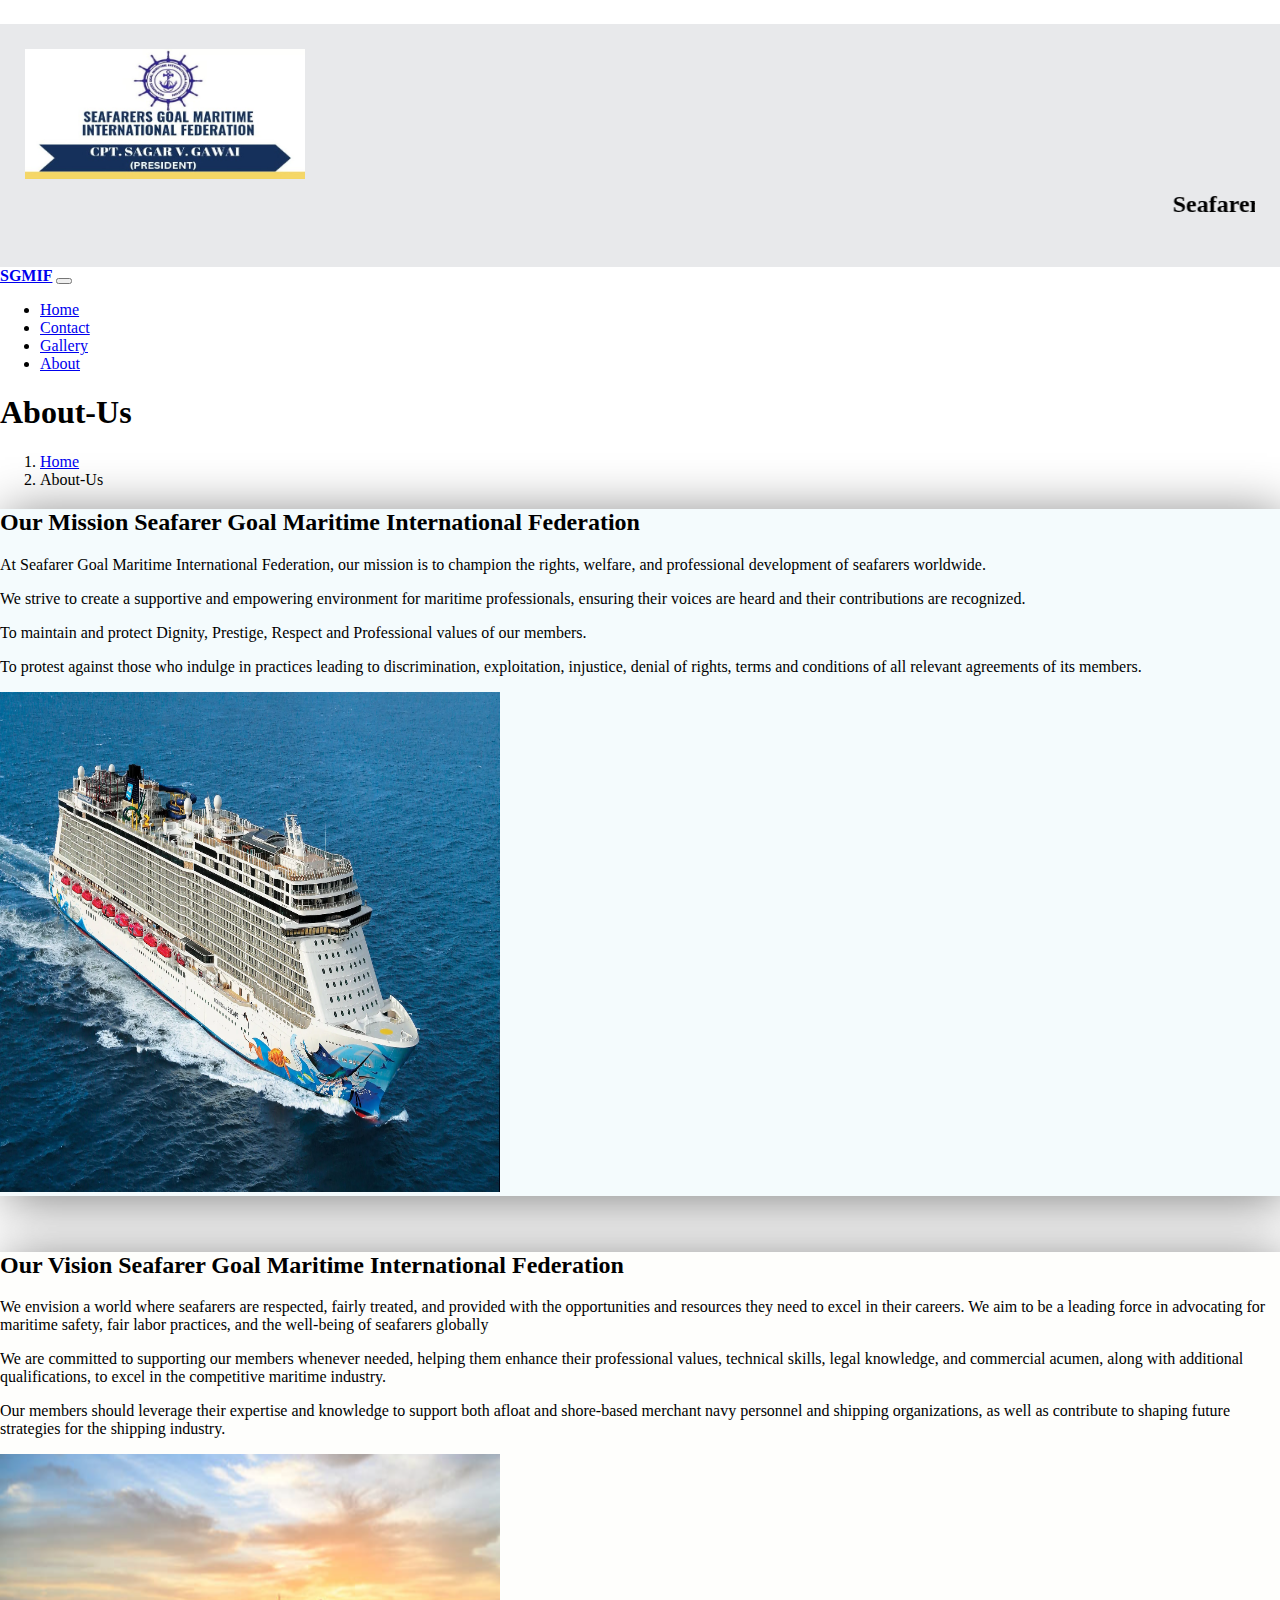
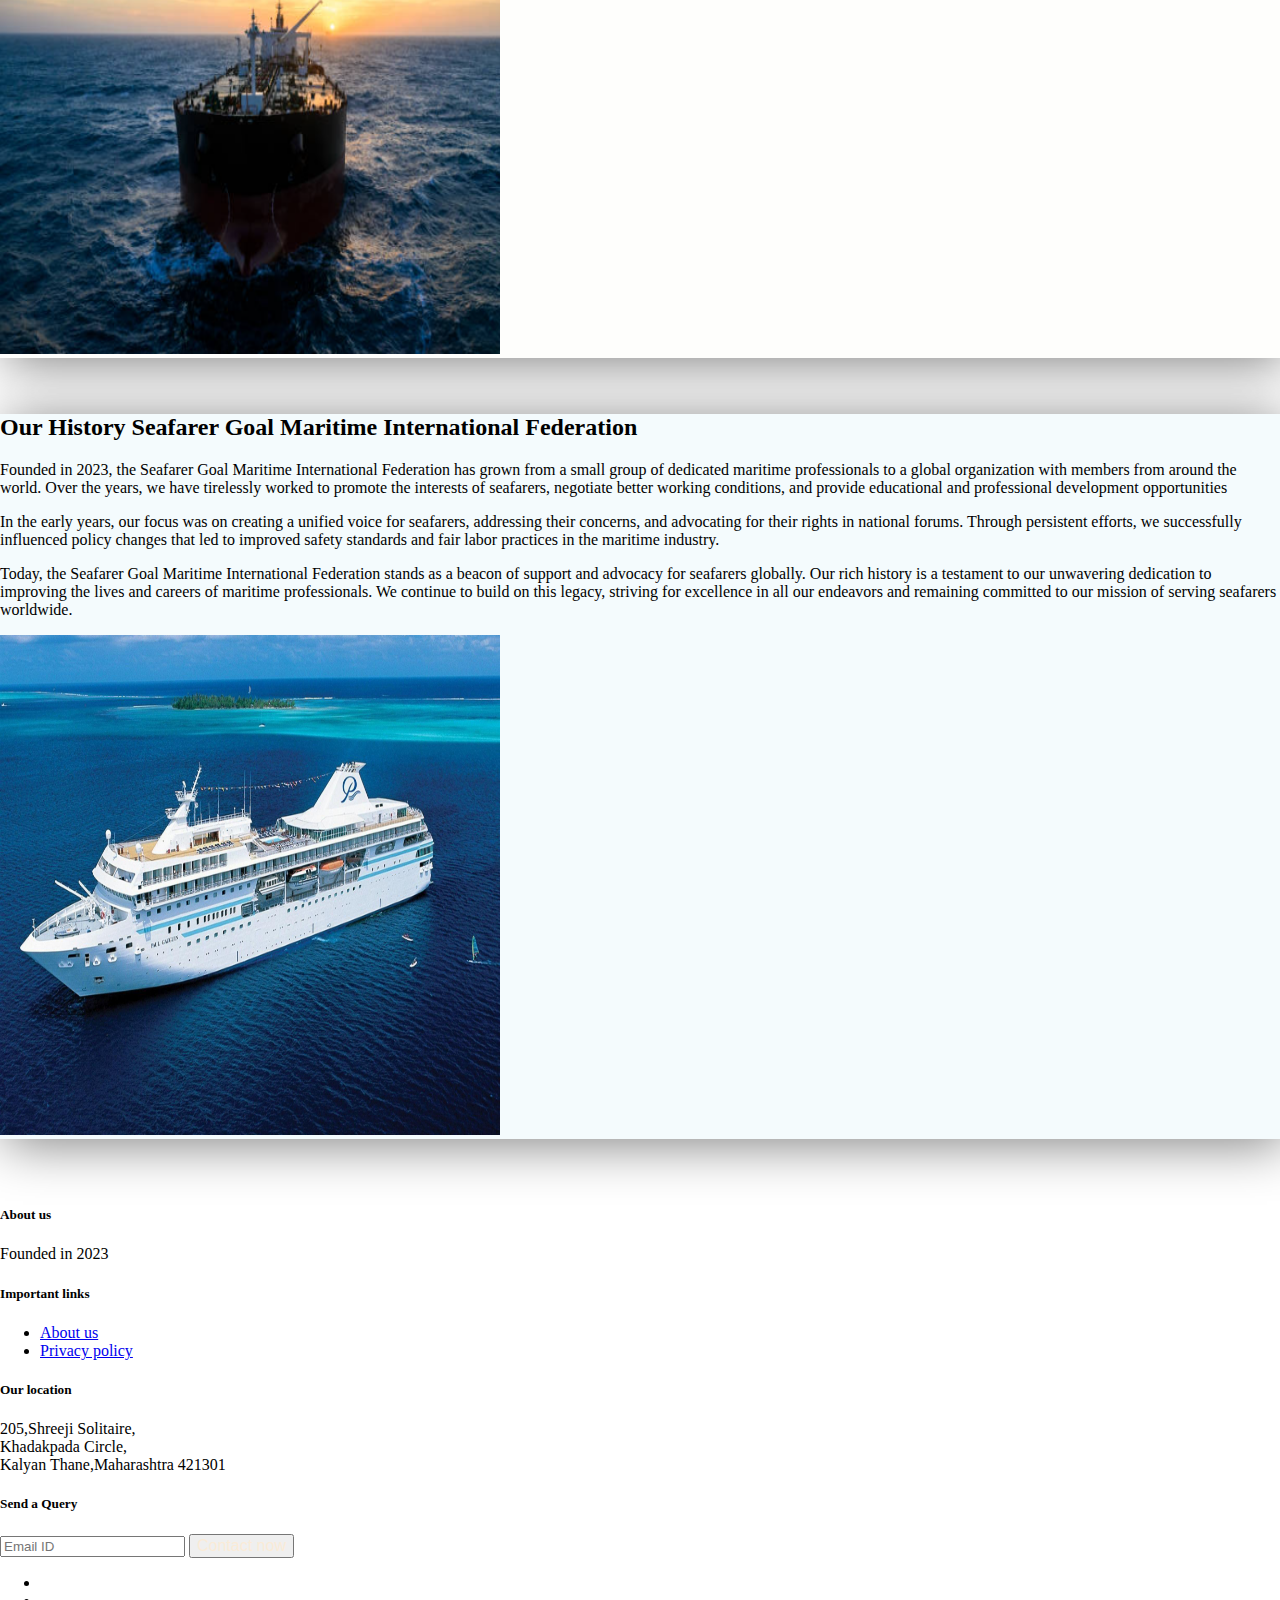
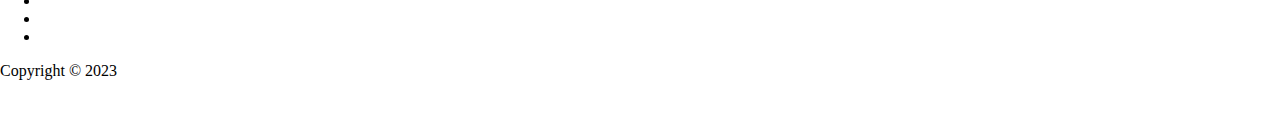
==== about.html @ 7d9aaebd "first" ====
<!DOCTYPE html>
<html lang="en">
<head>
    <meta charset="UTF-8">
    <meta name="viewport" content="width=device-width, initial-scale=1.0">
    <title>About - Seafarers Goal Marinetime Internatinal Federation</title>
    <link rel="icon" href="./img/unionseafarerlogo.jpeg" type="image/x-icon"/>
    <link rel="stylesheet" href="https://cdn.jsdelivr.net/npm/bootstrap@5.3.2/dist/css/bootstrap.min.css" integrity="sha384-T3c6CoIi6uLrA9TneNEoa7RxnatzjcDSCmG1MXxSR1GAsXEV/Dwwykc2MPK8M2HN" crossorigin="anonymous">

  <script src="https://cdn.jsdelivr.net/npm/bootstrap@5.3.2/dist/js/bootstrap.min.js" integrity="sha384-BBtl+eGJRgqQAUMxJ7pMwbEyER4l1g+O15P+16Ep7Q9Q+zqX6gSbd85u4mG4QzX+" crossorigin="anonymous"></script>

  <link rel="stylesheet" href="https://cdnjs.cloudflare.com/ajax/libs/font-awesome/6.5.2/css/all.min.css" integrity="sha512-SnH5WK+bZxgPHs44uWIX+LLJAJ9/2PkPKZ5QiAj6Ta86w+fsb2TkcmfRyVX3pBnMFcV7oQPJkl9QevSCWr3W6A==" crossorigin="anonymous" referrerpolicy="no-referrer" />
 <style>
  .lead{
    font-family: Cambria, Cochin, Georgia, Times, 'Times New Roman', serif;
  }
 </style>
<link rel="stylesheet" href="style.css"/>
</head>

  <body class="mt-0 mb-0">
    <div class="text-center " style="padding:25px; background-color: #e8e9eb;">
        <img height="130vh" width="280vw"  src="img/unionseafarerlogo.jpeg"/>
    
    <marquee  scrollamount="10"><h2 class="h2head">Seafarers Goal Marinetime Internatinal Federation</h2></marquee>
    </div>
        <nav class="navbar navbar-expand-lg sticky-top  bg-primary p-3">
            <div class="container-fluid">
              <a class="navbar-brand text-white fs-4" href="#"><b>SGMIF</b></a>
              <button class="navbar-toggler" type="button" data-bs-toggle="collapse" data-bs-target="#navbarSupportedContent" aria-controls="navbarSupportedContent" aria-expanded="false" aria-label="Toggle navigation">
                <span class="navbar-toggler-icon"></span>
              </button>
              <div class="collapse navbar-collapse" id="navbarSupportedContent">
                <ul class="navbar-nav me-auto mb-2 mb-lg-0">
                  <li class="nav-item">
                    <a class="nav-link  fs-5" aria-current="page" href="index.html">Home</a>
                  </li>
                  <li class="nav-item">
                    <a class="nav-link fs-5" href="contact.html">Contact</a>
                  </li>
                  <li class="nav-item">
                    <a class="nav-link fs-5" href="gallery.html">Gallery</a>
                  </li>
                 
                  <!-- <li class="nav-item dropdown">
                    <a class="nav-link dropdown-toggle fs-5" href="#" role="button" data-bs-toggle="dropdown" aria-expanded="false">
                      Dropdown
                    </a>
                    <ul class="dropdown-menu">
                      <li><a class="dropdown-item" href="#">Action</a></li>
                      <li><a class="dropdown-item" href="#">Another action</a></li>
                      <li><hr class="dropdown-divider"></li>
                      <li><a class="dropdown-item" href="#">Something else here</a></li>
                    </ul>
                  </li> -->
                  <li class="nav-item">
                    <a class="nav-link active fs-5"  href="./about.html">About</a>
                  </li>
                </ul>
                <!-- <form class="d-flex" role="search">
                  <input class="form-control me-2" type="search" placeholder="Search" aria-label="Search">
                  <button class="btn btn-outline-success  bg-success text-white" type="submit" >Search</button>
                </form> -->
              </div>
            </div>
            
          </nav>

          <!-- breadcrumb -->
<section class="mt-5">
    <div class="bg-light py-4">
      <div class="container">
        <div class="d-flex justify-content-between">
          <h1 class="fw-bold ">About-Us</h1>
          <nav class="pt-3" style="--bs-breadcrumb-divider: url(&#34;data:image/svg+xml,%3Csvg xmlns='http://www.w3.org/2000/svg' width='8' height='8'%3E%3Cpath d='M2.5 0L1 1.5 3.5 4 1 6.5 2.5 8l4-4-4-4z' fill='%236c757d'/%3E%3C/svg%3E&#34;);" aria-label="breadcrumb">
            <ol class="breadcrumb">
              <li class="breadcrumb-item"><a class="nav-link" href="index.html">Home</a></li>
              <li class="breadcrumb-item active" aria-current="page">About-Us</li>
            </ol>
          </nav>
        </div>
      </div>
    </div>
  </section>

  <!-- main section  -->
    <div id="mission" class="container mt-5">
        <div style="background-color: rgb(244, 251, 253);box-shadow: 5px 5px 50px grey;" class="row featurette d-flex justify-content-center align-items-center">
            <div class="col-md-7">
              <h2 class="featurette-heading"><span class="fa fa-anchor"></span>  Our Mission <span class="text-muted">Seafarer Goal Maritime International Federation</span></h2>
              <p class="lead"><span class="fa fa-arrow-right"></span> At Seafarer Goal Maritime International Federation, our mission is to champion the rights, welfare, and professional development of seafarers worldwide.</p>
              <p class="lead"><span class="fa fa-arrow-right"></span> We strive to create a supportive and empowering environment for maritime professionals, ensuring their voices are heard and their contributions are recognized.</p>
              <p class="lead"><span class="fa fa-arrow-right"></span> To maintain and protect Dignity, Prestige, Respect and Professional values of our members.</p>
              <p class="lead"><span class="fa fa-arrow-right"></span> To protest against those who indulge in practices leading to discrimination, exploitation, injustice, denial of rights, terms and conditions of all relevant agreements of its members.</p>

             
            </div>
            <div class="col-md-5">
              <img class="bd-placeholder-img bd-placeholder-img-lg featurette-image img-fluid mx-auto" width="500" height="500" src="./img/ship1.webp" role="img" aria-label="Placeholder: 500x500" preserveAspectRatio="xMidYMid slice" focusable="false"><title>Placeholder</title><rect width="100%" height="100%" fill="#eee"></rect><text x="50%" y="50%" fill="#aaa" dy=".3em"></text></img>
      
            </div>
          </div>
        </div>

<br/>
<br/>


          <div id="vision" class="container my-3">
          <div style="background-color: rgb(254, 254, 252);box-shadow: 5px 5px 50px grey;" class="row featurette d-flex justify-content-center align-items-center">
            <div class="col-md-7 order-md-2">
              <h2 class="featurette-heading"><span class="fa fa-eye"></span>  Our Vision <span class="text-muted">Seafarer Goal Maritime International Federation</span></h2>
              <p class="lead"><span class="fa fa-arrow-right"></span> We envision a world where seafarers are respected, fairly treated, and provided with the opportunities and resources they need to excel in their careers. We aim to be a leading force in advocating for maritime safety, fair labor practices, and the well-being of seafarers globally</p>
              <p class="lead"><span class="fa fa-arrow-right"></span> We are committed to supporting our members whenever needed, helping them enhance their professional values, technical skills, legal knowledge, and commercial acumen, along with additional qualifications, to excel in the competitive maritime industry.</p>
              <p class="lead"><span class="fa fa-arrow-right"></span> Our members should leverage their expertise and knowledge to support both afloat and shore-based merchant navy personnel and shipping organizations, as well as contribute to shaping future strategies for the shipping industry.</p>
            </div>
            <div class="col-md-5 order-md-1">
              <img class="bd-placeholder-img bd-placeholder-img-lg featurette-image img-fluid mx-auto" width="500" height="500" src="./img/ssimg1tanker.png" role="img" aria-label="Placeholder: 500x500" preserveAspectRatio="xMidYMid slice" focusable="false"><title>Placeholder</title><rect width="100%" height="100%" fill="#eee"></rect><text x="50%" y="50%" fill="#aaa" dy=".3em"></text></img>
      
            </div>
          </div>
        </div>
        <br/>
        <br/>

        <div id="history" class="container my-3" >
            <div style="background-color: rgb(244, 251, 253);box-shadow: 5px 5px 50px grey;" class="row featurette d-flex justify-content-center align-items-center">
                <div class="col-md-7">
                  <h2 class="featurette-heading"><span class="fa fa-briefcase"></span>  Our History <span class="text-muted">Seafarer Goal Maritime International Federation</span></h2>
                  <p class="lead"><span class="fa fa-arrow-right"></span> Founded in 2023, the Seafarer Goal Maritime International Federation has grown from a small group of dedicated maritime professionals to a global organization with members from around the world. Over the years, we have tirelessly worked to promote the interests of seafarers, negotiate better working conditions, and provide educational and professional development opportunities</p>
                  <p class="lead"><span class="fa fa-arrow-right"></span> In the early years, our focus was on creating a unified voice for seafarers, addressing their concerns, and advocating for their rights in national forums. Through persistent efforts, we successfully influenced policy changes that led to improved safety standards and fair labor practices in the maritime industry.</p>
                  <p class="lead"><span class="fa fa-arrow-right"></span> Today, the Seafarer Goal Maritime International Federation stands as a beacon of support and advocacy for seafarers globally. Our rich history is a testament to our unwavering dedication to improving the lives and careers of maritime professionals. We continue to build on this legacy, striving for excellence in all our endeavors and remaining committed to our mission of serving seafarers worldwide.</p>
                </div>
                <div class="col-md-5">
                  <img class="bd-placeholder-img bd-placeholder-img-lg featurette-image img-fluid mx-auto" width="500" height="500" src="./img/ship11.jpg" role="img" aria-label="Placeholder: 500x500" preserveAspectRatio="xMidYMid slice" focusable="false"><title>Placeholder</title><rect width="100%" height="100%" fill="#eee"></rect><text x="50%" y="50%" fill="#aaa" dy=".3em"></text></img>
          
                </div>
              </div>
            </div>
            <br/>
            <footer   style="margin-top: 50px;" id="site-footer">
              <div class="bg-success bg-opacity-25 py-5">
                <div class="container">
                  <div class="row">
                    <div class="col-md-6 col-xl-3 col-sm-12">
                      <h5 class="pb-3"><i class="fa-solid fa-user-group pe-1"></i> About us</h5>
                      <span class="text-secondary">Founded in 2023</span>
                      
                    </div>
                    <div class="col-md-6 col-xl-3 col-sm-12">
                      <h5 class="pb-3"><i class="fa-solid fa-link pe-1"></i> Important links</h5>
                      <ul>
                        <li><a href="./about.html" class="text-decoration-none link-secondary">About us</a></li>
                        <li><a href="./privacypolicy.html" class="text-decoration-none link-secondary">Privacy policy</a></li>
                        <!-- <li><a href="#" class="text-decoration-none link-secondary">Terms </a></li> -->
                      </ul>
                    </div>
                    <div class="col-md-6 col-xl-3 col-sm-12">
                      <h5 class="pb-3"><i class="fa-solid fa-location-dot pe-1"></i> Our location</h5>
                      <span class="text-secondary">
                        
                        205,Shreeji Solitaire,<br>
                        Khadakpada Circle,<br>
                        Kalyan Thane,Maharashtra 421301<br>
                      </span>
                    </div>
                    <div class="col-md-6 col-xl-3 col-sm-12">
                      <h5 class="pb-3"><i class="fa-solid fa-paper-plane pe-1"></i> Send a Query</h5>
                      <form>
                        <input type="text" class="w-100 mb-2 form-control" name="" placeholder="Email ID">
                        <button class="w-100 btn btn-dark"><a style="text-decoration: none; color: antiquewhite; font-size: medium;" href="./contact.html">Contact now</a></button>
                      </form>
                    </div>
                  </div>
                </div>
              </div>
              <div class="bg-dark py-3">
                <div class="container">
                  <div class="row">
                    <div class="col-md-6 col-sm-12">
                      <ul class="list-inline mb-0">
                        <li class="list-inline-item"><a class="btn btn-outline-secondary" href="https://www.facebook.com/sg.marine.16/" target="_blank"><i class="fa-brands fa-facebook-f"></i></a></li>
                        <li class="list-inline-item"><a class="btn btn-outline-secondary" href="https://www.youtube.com/@sgmarineservicespvtltd" target="_blank"><i class="fa-brands fa-youtube"></i></a></li>
                        
                        <li class="list-inline-item"><a class="btn btn-outline-secondary" href="https://www.linkedin.com/company/sg-marine-services-pvt-ltd/" target="_blank"><i class="fa-brands fa-linkedin-in"></i></a></li>
                        <li class="list-inline-item"><a class="btn btn-outline-secondary" href="https://www.instagram.com/sg_marine_services_/?igshid=YmMyMTA2M2Y%3D" target="_blank"><i class="fa-brands fa-instagram"></i></a></li>
                      </ul>
                    </div>
                    <div class="col-md-6 col-sm-12"><span class="text-secondary pt-1 float-md-end float-sm-start">Copyright &copy; 2023</span></div>
                  </div>
                </div>
              </div>
            </footer>
</body>
</html>
---- style.css ----
/* index css  */
.nav-item{
  font-family:Cambria, Cochin, Georgia, Times, 'Times New Roman', serif;
}
.section-title {
  color: #393b3b;
}
/* .navbar-toggler-icon{
  color:#fff
}
.navbar-toggler{
  background-color: #3a3535;
} */
#footer {
	background-image: linear-gradient(60deg, #29323c 0%, #485563 100%);
}
#footer .footer {
	min-height: 200px;
    display: flex;
    align-items: center;
	flex-direction: column;
	padding-top: 50px;
	padding-bottom: 10px;
}
#footer h2 {
	color: white;
	font-weight: 500;
	font-size: 1.8rem;
	letter-spacing: 0.1rem;
	margin-top: 10px;
	margin-bottom: 10px;
}
#footer .social-icon {
	display: flex;
	margin-bottom: 30px;
}
#footer .social-item {
	height: 60px;
	width: 60px;
	margin: 0 20px;
}
#footer .social-item img {
	filter: grayscale(1);
	transition: 0.3s ease filter;
}
#footer .social-item:hover img {
	filter: grayscale(0);
}
#footer p {
	color: white;
	font-size: 1.3rem;
}
.h2head{
    margin-top: 8px;
}

/* gallery css*/
:root {
  --lightbox: rgb(0 0 0 / 0.75);
  --carousel-text: #fff;
}

body {
  margin: 1.5rem 0 3.5rem;
}

@keyframes zoomin {
  0% {
    transform: scale(1);
  }
  50% {
    transform: scale(1.05);
  }
  100% {
    transform: scale(1);
  }
}

.gallery-item {
  display: block;
}

.gallery-item img {
  box-shadow: 0 1rem 1rem rgba(0, 0, 0, 0.15);
  transition: box-shadow 0.2s;
}

.gallery-item:hover img {
  box-shadow: 0 1rem 1rem rgba(0, 0, 0, 0.35);
}

.lightbox-modal .modal-content {
  background-color: var(--lightbox);
}

.lightbox-modal .btn-close {
  position: absolute;
  top: 1.25rem;
  right: 1.25rem;
  font-size: 1.25rem;
  z-index: 10;
  filter: invert(1) grayscale(100);
}

.lightbox-modal .modal-body {
  display: flex;
  align-items: center;
  padding: 0;
}

.lightbox-modal .lightbox-content {
  width: 100%;
}

.lightbox-modal .carousel-indicators {
  margin-bottom: 0;
}

.lightbox-modal .carousel-indicators [data-bs-target] {
  background-color: var(--carousel-text) !important;
}

.lightbox-modal .carousel-inner {
  width: 75%;
}

.lightbox-modal .carousel-inner img {
  animation: zoomin 10s linear infinite;
}

.lightbox-modal .carousel-item .carousel-caption {
  right: 0;
  bottom: 0;
  left: 0;
  padding-bottom: 2rem;
  background-color: var(--lightbox);
  color: var(--carousel-text) !important;
}

.lightbox-modal .carousel-control-prev,
.lightbox-modal .carousel-control-next {
  width: auto;
}

.lightbox-modal .carousel-control-prev {
  left: 1.25rem;
}

.lightbox-modal .carousel-control-next {
  right: 1.25rem;
}

@media (min-width: 1400px) {
  .lightbox-modal .carousel-inner {
    max-width: 60%;
  }
}

[data-bs-theme = "dark"] .lightbox-modal .carousel-control-next-icon,
[data-bs-theme = "dark"] .lightbox-modal .carousel-control-prev-icon {
    filter: none;
}
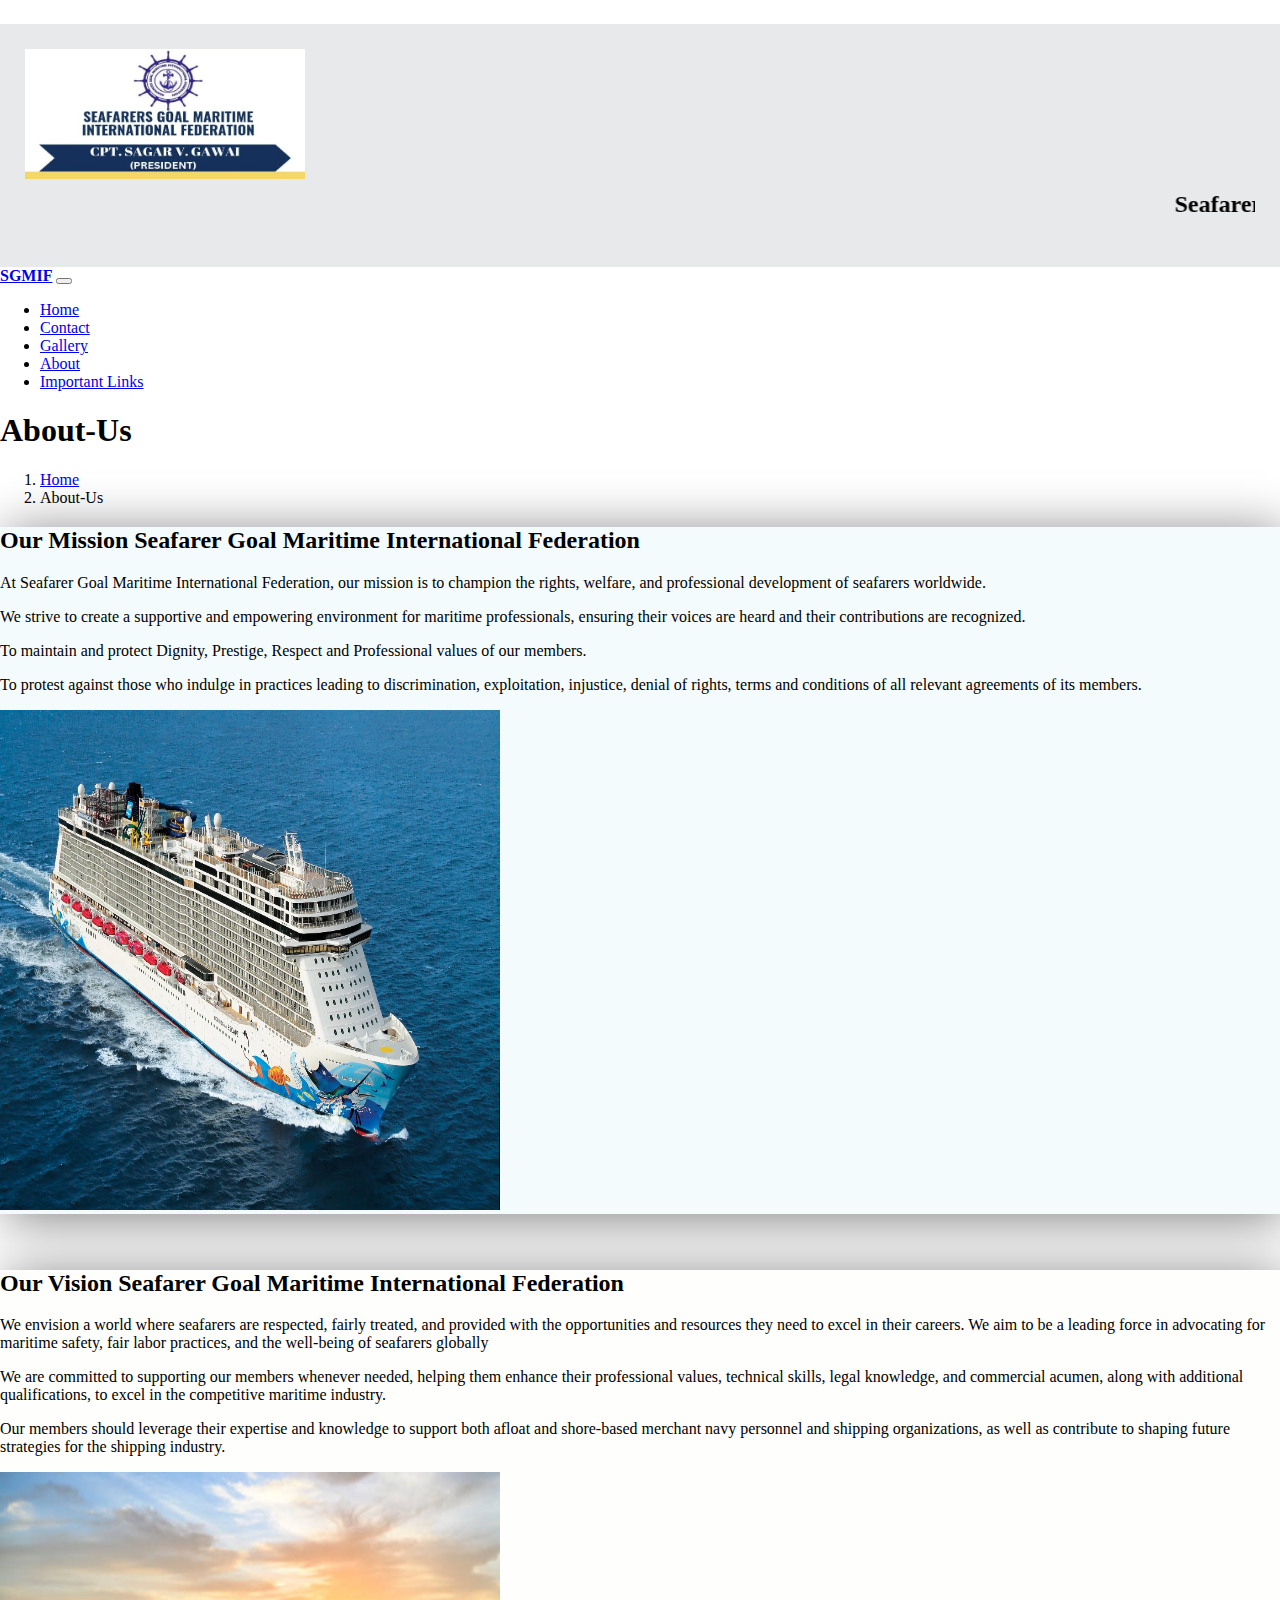
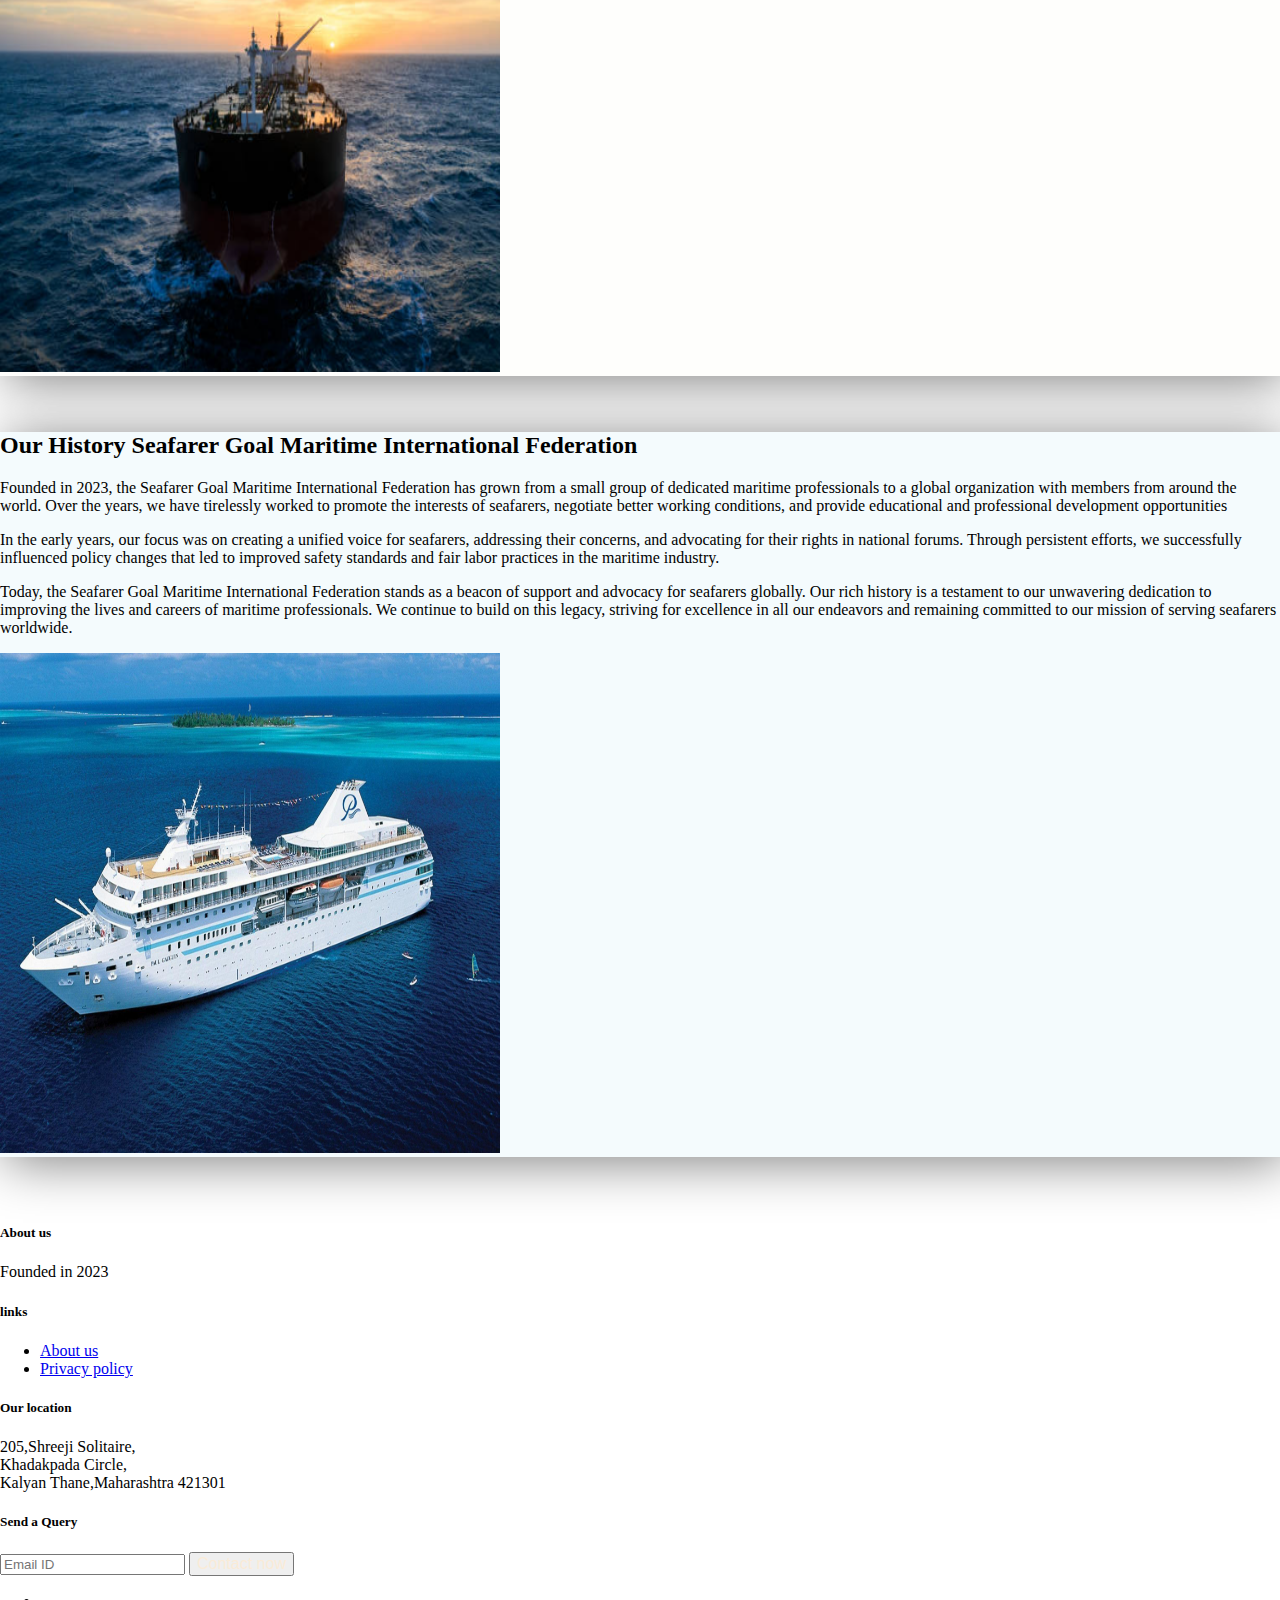
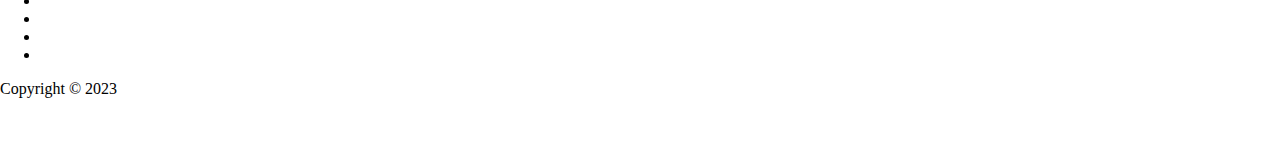
==== commit 0be84a05: "update files" ====
--- a/about.html
+++ b/about.html
@@ -3,7 +3,7 @@
 <head>
     <meta charset="UTF-8">
     <meta name="viewport" content="width=device-width, initial-scale=1.0">
-    <title>About - Seafarers Goal Marinetime Internatinal Federation</title>
+    <title>About - Seafarers Goal Marinetime International Federation</title>
     <link rel="icon" href="./img/unionseafarerlogo.jpeg" type="image/x-icon"/>
     <link rel="stylesheet" href="https://cdn.jsdelivr.net/npm/bootstrap@5.3.2/dist/css/bootstrap.min.css" integrity="sha384-T3c6CoIi6uLrA9TneNEoa7RxnatzjcDSCmG1MXxSR1GAsXEV/Dwwykc2MPK8M2HN" crossorigin="anonymous">
 
@@ -55,6 +55,9 @@
                   </li> -->
                   <li class="nav-item">
                     <a class="nav-link active fs-5"  href="./about.html">About</a>
+                  </li>
+                  <li class="nav-item">
+                    <a class="nav-link fs-5"  href="./importantlinks.html">Important Links</a>
                   </li>
                 </ul>
                 <!-- <form class="d-flex" role="search">
@@ -148,7 +151,7 @@
                       
                     </div>
                     <div class="col-md-6 col-xl-3 col-sm-12">
-                      <h5 class="pb-3"><i class="fa-solid fa-link pe-1"></i> Important links</h5>
+                      <h5 class="pb-3"><i class="fa-solid fa-link pe-1"></i>links</h5>
                       <ul>
                         <li><a href="./about.html" class="text-decoration-none link-secondary">About us</a></li>
                         <li><a href="./privacypolicy.html" class="text-decoration-none link-secondary">Privacy policy</a></li>
@@ -179,7 +182,7 @@
                   <div class="row">
                     <div class="col-md-6 col-sm-12">
                       <ul class="list-inline mb-0">
-                        <li class="list-inline-item"><a class="btn btn-outline-secondary" href="https://www.facebook.com/sg.marine.16/" target="_blank"><i class="fa-brands fa-facebook-f"></i></a></li>
+                        <li class="list-inline-item"><a class="btn btn-outline-secondary" href="https://www.facebook.com/profile.php?id=61561487674047&mibextid=LQQJ4d" target="_blank"><i class="fa-brands fa-facebook-f"></i></a></li>
                         <li class="list-inline-item"><a class="btn btn-outline-secondary" href="https://www.youtube.com/@sgmarineservicespvtltd" target="_blank"><i class="fa-brands fa-youtube"></i></a></li>
                         
                         <li class="list-inline-item"><a class="btn btn-outline-secondary" href="https://www.linkedin.com/company/sg-marine-services-pvt-ltd/" target="_blank"><i class="fa-brands fa-linkedin-in"></i></a></li>
--- a/style.css
+++ b/style.css
@@ -1,4 +1,27 @@
 /* index css  */
+.link-list {
+  list-style: none;
+  padding: 0;
+}
+.link-list li {
+  margin: 10px 20px;
+}
+.link-list a {
+  text-decoration: none;
+  color: black;
+  font-size: 18px;
+  font-family: 'Gill Sans', 'Gill Sans MT', Calibri, 'Trebuchet MS', sans-serif;
+}
+.link-list a:hover {
+  text-decoration: underline;
+  color: red;
+}
+.link-list i {
+  margin-right: 8px;
+  color: black;
+}
+
+
 .nav-item{
   font-family:Cambria, Cochin, Georgia, Times, 'Times New Roman', serif;
 }
